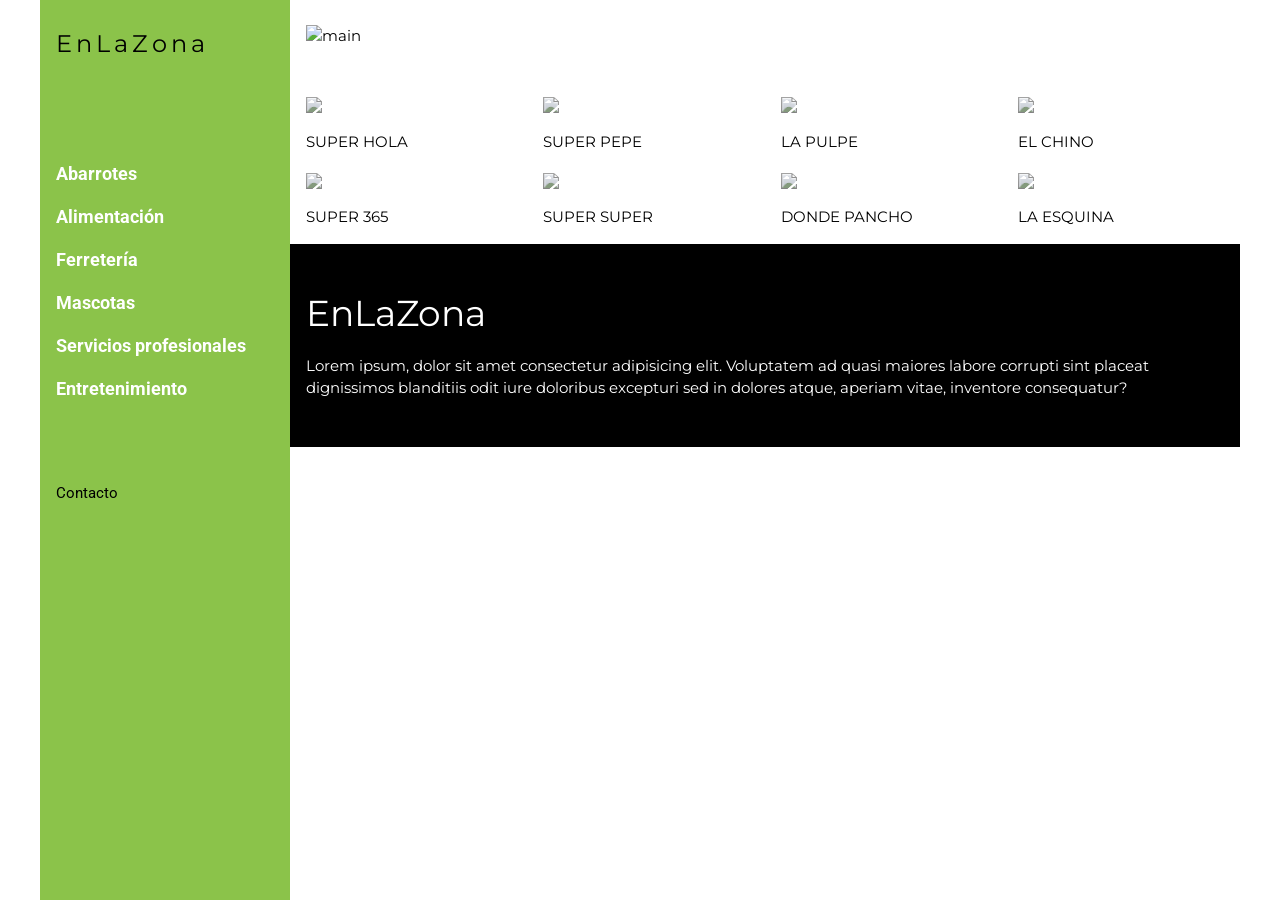
==== alimentacion.html @ 1d88ce02 "Add files via upload" ====
<!DOCTYPE html>
<html>
<head>
<title>EnLaZona</title>
<meta charset="UTF-8">
<meta name="viewport" content="width=device-width, initial-scale=1">
<link rel="stylesheet" href="https://www.w3schools.com/w3css/4/w3.css">
<link rel="stylesheet" href="https://fonts.googleapis.com/css?family=Roboto">
<link rel="stylesheet" href="https://fonts.googleapis.com/css?family=Montserrat">
<link rel="stylesheet" href="https://cdnjs.cloudflare.com/ajax/libs/font-awesome/4.7.0/css/font-awesome.min.css">
<style>
.w3-sidebar a {font-family: "Roboto", sans-serif}
body,h1,h2,h3,h4,h5,h6,.w3-wide {font-family: "Montserrat", sans-serif;}
</style>
</head>
<body class="w3-content" style="max-width:1200px">

<!-- Sidebar/menu -->
<nav class="w3-sidebar w3-bar-block w3-light-green w3-collapse w3-top" style="z-index:3;width:250px" id="mySidebar">
  <div class="w3-container w3-display-container w3-padding-16">
    <i onclick="w3_close()" class="fa fa-remove w3-hide-large w3-button w3-display-topright"></i>
    <h3 class="w3-wide">EnLaZona</h3>
  </div>
  <div class="w3-padding-64 w3-large w3-text-white" style="font-weight:bold">
    <a href="#" class="w3-bar-item w3-button">Abarrotes</a>
    <a href="#" class="w3-bar-item w3-button">Alimentación</a>
    <a href="#" class="w3-bar-item w3-button">Ferretería</a>
    <a href="#" class="w3-bar-item w3-button">Mascotas</a>
    <a href="#" class="w3-bar-item w3-button">Servicios profesionales</a>
    <a href="#" class="w3-bar-item w3-button">Entretenimiento</a>
  </div>
  <a href="#footer" class="w3-bar-item w3-button w3-padding">Contacto</a> 
</nav>

<!-- Top menu on small screens -->
<header class="w3-bar w3-top w3-hide-large w3-green w3-xlarge">
  <div class="w3-bar-item w3-padding-24 w3-wide">EnLaZona</div>
  <a href="javascript:void(0)" class="w3-bar-item w3-button w3-padding-24 w3-right" onclick="w3_open()"><i class="fa fa-bars"></i></a>
</header>

<!-- Overlay effect when opening sidebar on small screens -->
<div class="w3-overlay w3-hide-large" onclick="w3_close()" style="cursor:pointer" title="close side menu" id="myOverlay"></div>

<!-- !PAGE CONTENT! -->
<div class="w3-main" style="margin-left:250px">

  <!-- Push down content on small screens -->
  <div class="w3-hide-large" style="margin-top:83px"></div>
  
  <!-- Top header -->
  <header class="w3-container w3-xlarge">
    <script async src="https://cse.google.com/cse.js?cx=2750f55d053124dca">
    </script>
    <div class="gcse-search"></div>
    </p>
  </header>

  <!-- Image header -->
  <div class="w3-display-container w3-container">
    <img src="images/food.jfif" alt="main" style="width:100%">
    <div class="w3-display-topleft w3-text-white" style="padding:24px 48px">
    </div>
  </div>

<br>
<br>
  <!-- Product grid -->
  <div class="w3-row w3-grayscale">
    <div class="w3-col l3 s6 ">
      <div class="w3-container">
        <img src="images/grocery/grocery1.jfif" style="width:100%">
        <p>SUPER HOLA</p>
      </div>
      <div class="w3-container">
        <img src="images/grocery/grocery1.jfif" style="width:100%">
        <p>SUPER 365</p>
      </div>
    </div>
    <div class="w3-col l3 s6 ">
        <div class="w3-container">
            <img src="images/grocery/grocery1.jfif" style="width:100%">
            <p>SUPER PEPE</p>
        </div>
        <div class="w3-container">
            <img src="images/grocery/grocery1.jfif" style="width:100%">
            <p>SUPER SUPER</p>
        </div>
      </div>
      <div class="w3-col l3 s6 ">
        <div class="w3-container">
            <img src="images/grocery/grocery1.jfif" style="width:100%">
            <p>LA PULPE</p>
        </div>
        <div class="w3-container">
            <img src="images/grocery/grocery1.jfif" style="width:100%">
            <p>DONDE PANCHO</p>
        </div>
      </div>
      <div class="w3-col l3 s6 ">
        <div class="w3-container">
            <img src="images/grocery/grocery1.jfif" style="width:100%">
            <p>EL CHINO</p>
        </div>
        <div class="w3-container">
          <img src="images/grocery/grocery1.jfif" style="width:100%">
          <p>LA ESQUINA</p>
        </div>
      </div>
      
  </div>

  <!-- Footer -->
  <footer class="w3-container w3-black w3-padding-32">
    <h1>EnLaZona</h1>
    <p>Lorem ipsum, dolor sit amet consectetur adipisicing elit. Voluptatem ad quasi maiores labore corrupti sint placeat dignissimos blanditiis odit iure doloribus excepturi sed in dolores atque, aperiam vitae, inventore consequatur?</p>
  </footer>
  


  <!-- End page content -->
</div>



<script>
// Accordion 
function myAccFunc() {
  var x = document.getElementById("demoAcc");
  if (x.className.indexOf("w3-show") == -1) {
    x.className += " w3-show";
  } else {
    x.className = x.className.replace(" w3-show", "");
  }
}

// Click on the "Jeans" link on page load to open the accordion for demo purposes
document.getElementById("myBtn").click();


// Open and close sidebar
function w3_open() {
  document.getElementById("mySidebar").style.display = "block";
  document.getElementById("myOverlay").style.display = "block";
}
 
function w3_close() {
  document.getElementById("mySidebar").style.display = "none";
  document.getElementById("myOverlay").style.display = "none";
}
</script>

</body>
</html>
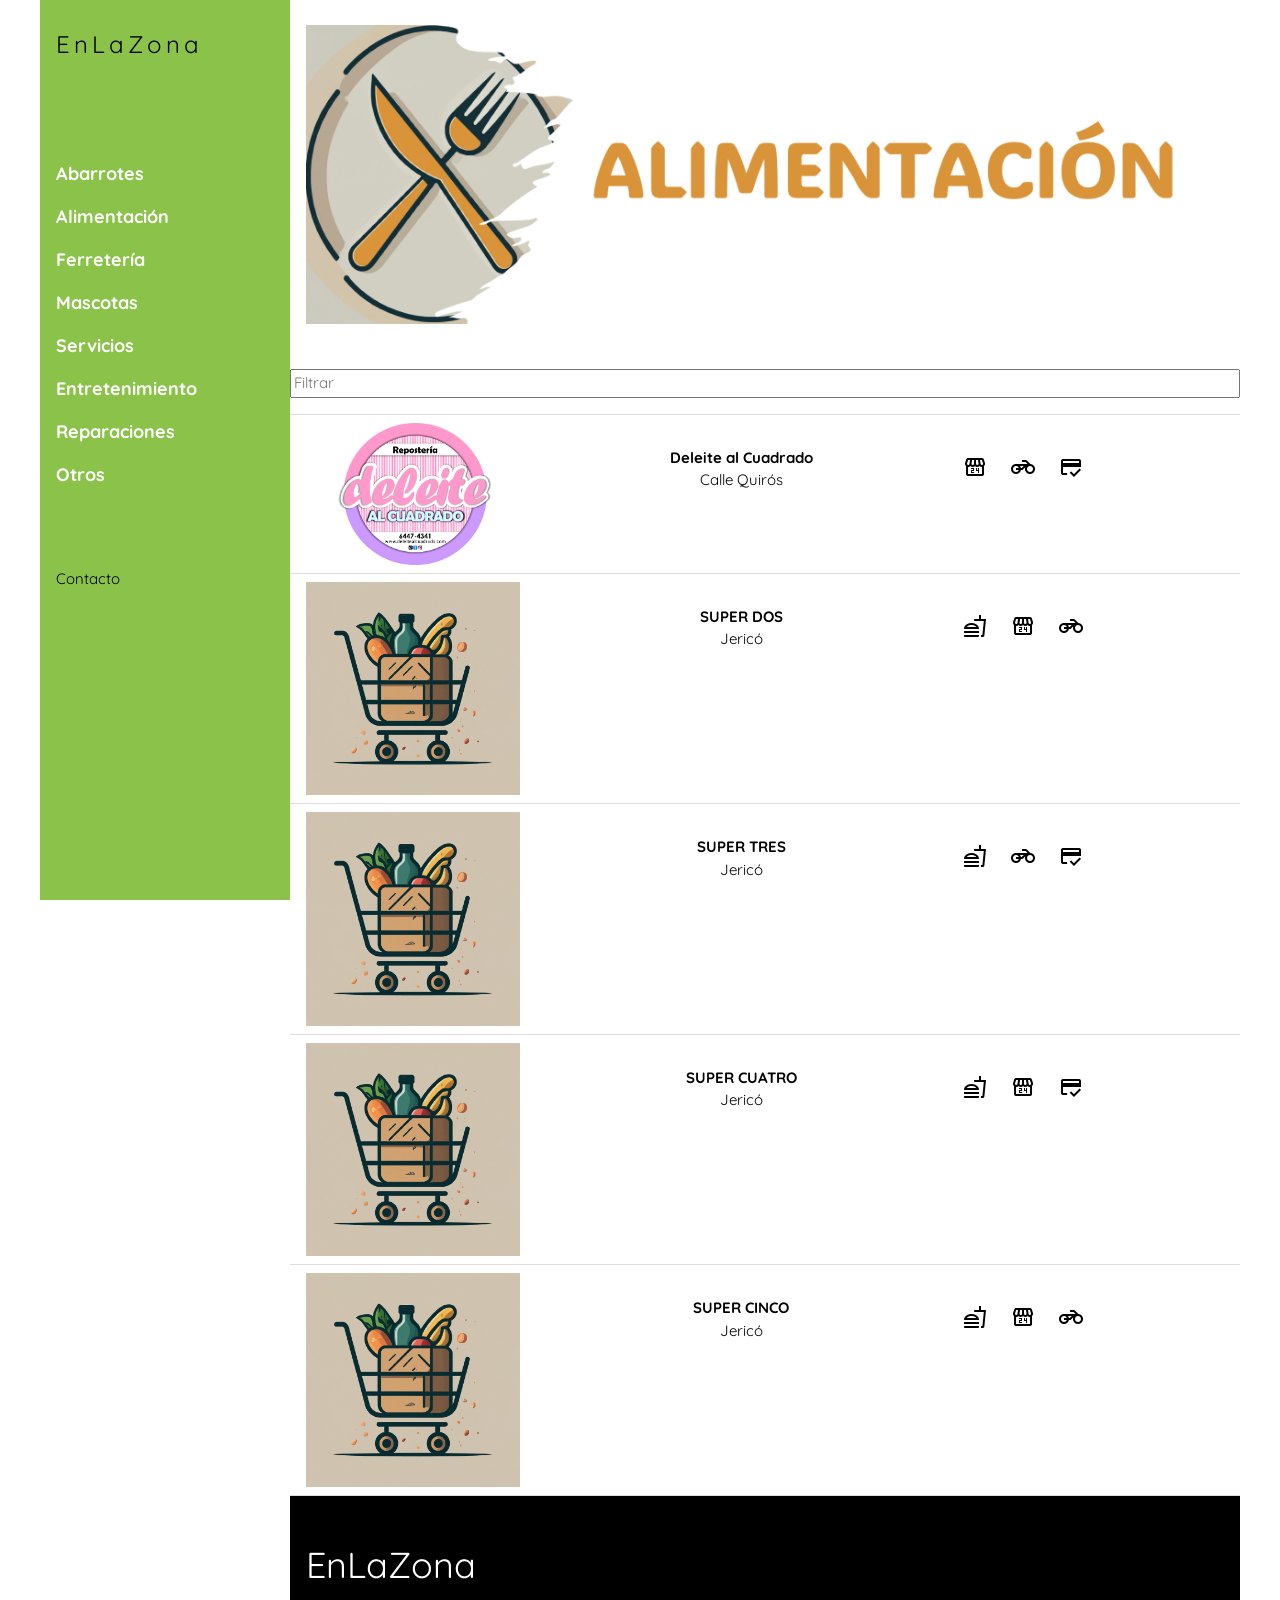
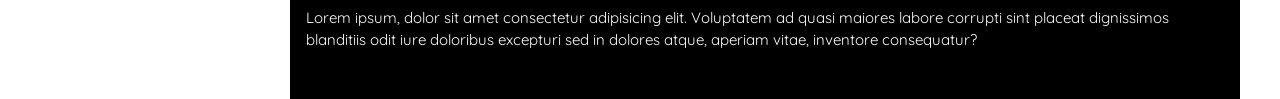
==== commit 9b27723c: "Update alimentacion.html" ====
--- a/alimentacion.html
+++ b/alimentacion.html
@@ -1,16 +1,17 @@
 <!DOCTYPE html>
 <html>
 <head>
-<title>EnLaZona</title>
+<title>AlimentaciónEnLaZona</title>
 <meta charset="UTF-8">
 <meta name="viewport" content="width=device-width, initial-scale=1">
 <link rel="stylesheet" href="https://www.w3schools.com/w3css/4/w3.css">
-<link rel="stylesheet" href="https://fonts.googleapis.com/css?family=Roboto">
-<link rel="stylesheet" href="https://fonts.googleapis.com/css?family=Montserrat">
+<link href="https://fonts.googleapis.com/css2?family=Quicksand:wght@300..700&display=swap" rel="stylesheet">
 <link rel="stylesheet" href="https://cdnjs.cloudflare.com/ajax/libs/font-awesome/4.7.0/css/font-awesome.min.css">
+<link rel="stylesheet" href="https://fonts.googleapis.com/css2?family=Material+Symbols+Outlined:opsz,wght,FILL,GRAD@24,400,0,0" />
 <style>
-.w3-sidebar a {font-family: "Roboto", sans-serif}
-body,h1,h2,h3,h4,h5,h6,.w3-wide {font-family: "Montserrat", sans-serif;}
+.w3-sidebar a {font-family: "Quicksand", sans-serif}
+body,h1,h2,h3,h4,h5,h6,.w3-wide {font-family: "Quicksand", sans-serif;}
+
 </style>
 </head>
 <body class="w3-content" style="max-width:1200px">
@@ -23,18 +24,21 @@
   </div>
   <div class="w3-padding-64 w3-large w3-text-white" style="font-weight:bold">
     <a href="#" class="w3-bar-item w3-button">Abarrotes</a>
-    <a href="#" class="w3-bar-item w3-button">Alimentación</a>
+    <a href="alimentacion.html" class="w3-bar-item w3-button">Alimentación</a>
     <a href="#" class="w3-bar-item w3-button">Ferretería</a>
     <a href="#" class="w3-bar-item w3-button">Mascotas</a>
-    <a href="#" class="w3-bar-item w3-button">Servicios profesionales</a>
+    <a href="#" class="w3-bar-item w3-button">Servicios </a>
     <a href="#" class="w3-bar-item w3-button">Entretenimiento</a>
+    <a href="#" class="w3-bar-item w3-button">Reparaciones</a>
+    <a href="#" class="w3-bar-item w3-button">Otros</a>
   </div>
   <a href="#footer" class="w3-bar-item w3-button w3-padding">Contacto</a> 
+
 </nav>
 
 <!-- Top menu on small screens -->
 <header class="w3-bar w3-top w3-hide-large w3-green w3-xlarge">
-  <div class="w3-bar-item w3-padding-24 w3-wide">EnLaZona</div>
+  <div class="w3-bar-item w3-padding-24 w3-wide" onclick="location.href='index.html'" style="cursor:pointer">EnLaZona</div>
   <a href="javascript:void(0)" class="w3-bar-item w3-button w3-padding-24 w3-right" onclick="w3_open()"><i class="fa fa-bars"></i></a>
 </header>
 
@@ -47,67 +51,60 @@
   <!-- Push down content on small screens -->
   <div class="w3-hide-large" style="margin-top:83px"></div>
   
-  <!-- Top header -->
+  <!-- Top header search bar -->
   <header class="w3-container w3-xlarge">
     <script async src="https://cse.google.com/cse.js?cx=2750f55d053124dca">
     </script>
-    <div class="gcse-search"></div>
+    <p><div class="gcse-search"></div>
     </p>
   </header>
 
   <!-- Image header -->
   <div class="w3-display-container w3-container">
-    <img src="images/food.jfif" alt="main" style="width:100%">
+
+    <img src="images/mainfood.png" alt="main" style="width:100%">
     <div class="w3-display-topleft w3-text-white" style="padding:24px 48px">
     </div>
   </div>
 
 <br>
 <br>
-  <!-- Product grid -->
-  <div class="w3-row w3-grayscale">
-    <div class="w3-col l3 s6 ">
-      <div class="w3-container">
-        <img src="images/grocery/grocery1.jfif" style="width:100%">
-        <p>SUPER HOLA</p>
-      </div>
-      <div class="w3-container">
-        <img src="images/grocery/grocery1.jfif" style="width:100%">
-        <p>SUPER 365</p>
-      </div>
-    </div>
-    <div class="w3-col l3 s6 ">
-        <div class="w3-container">
-            <img src="images/grocery/grocery1.jfif" style="width:100%">
-            <p>SUPER PEPE</p>
-        </div>
-        <div class="w3-container">
-            <img src="images/grocery/grocery1.jfif" style="width:100%">
-            <p>SUPER SUPER</p>
-        </div>
-      </div>
-      <div class="w3-col l3 s6 ">
-        <div class="w3-container">
-            <img src="images/grocery/grocery1.jfif" style="width:100%">
-            <p>LA PULPE</p>
-        </div>
-        <div class="w3-container">
-            <img src="images/grocery/grocery1.jfif" style="width:100%">
-            <p>DONDE PANCHO</p>
-        </div>
-      </div>
-      <div class="w3-col l3 s6 ">
-        <div class="w3-container">
-            <img src="images/grocery/grocery1.jfif" style="width:100%">
-            <p>EL CHINO</p>
-        </div>
-        <div class="w3-container">
-          <img src="images/grocery/grocery1.jfif" style="width:100%">
-          <p>LA ESQUINA</p>
-        </div>
-      </div>
-      
-  </div>
+  <!-- Product table -->
+  <input type="text" class="w3-block" id="myInput" onkeyup="myFunction()" placeholder="Filtrar">
+
+
+  <table id="myTable" class="w3-table w3-bordered w3-hoverable">
+    <tr class="header">
+      <th style="width:25%;"></th>
+      <th style="width:45%;"></th>
+      <th style="width:30%;"></th>
+    </tr>
+    <tr onclick="location.href='alimentacion/deleitealcuadrado/Deleitealcuadrado.html'" style="cursor:pointer">
+      <td><img src="alimentacion/deleitealcuadrado/images/deleite1.jpg" style="width:100%"></td>
+      <td class=" w3-center w3-padding-32"><b>Deleite al Cuadrado</b><BR> Calle Quirós</td>
+      <td><span class="w3-center w3-padding-32 material-symbols-outlined"> local_convenience_store motorcycle credit_score </span></td>
+    </tr>
+    <tr onclick="location.href=''" style="cursor:pointer">
+      <td><img src="images/grocery.jfif" style="width:100%"></td>
+      <td class=" w3-center w3-padding-32"><b>SUPER DOS</b><BR> Jericó</td>
+      <td><span class="w3-center w3-padding-32 material-symbols-outlined">fastfood local_convenience_store motorcycle  </span></td>
+    </tr>
+    <tr onclick="location.href=''" style="cursor:pointer">
+      <td><img src="images/grocery.jfif" style="width:100%"></td>
+      <td class=" w3-center w3-padding-32"><b>SUPER TRES</b><BR> Jericó</td>
+      <td><span class="w3-center w3-padding-32 material-symbols-outlined">fastfood  motorcycle credit_score </span></td>
+    </tr>
+    <tr onclick="location.href=''" style="cursor:pointer">
+      <td><img src="images/grocery.jfif" style="width:100%"></td>
+      <td class=" w3-center w3-padding-32"><b>SUPER CUATRO</b><BR> Jericó</td>
+      <td><span class="w3-center w3-padding-32 material-symbols-outlined">fastfood local_convenience_store  credit_score </span></td>
+    </tr>
+    <tr onclick="location.href=''" style="cursor:pointer">
+      <td><img src="images/grocery.jfif" style="width:100%"></td>
+      <td class=" w3-center w3-padding-32"><b>SUPER CINCO</b><BR> Jericó</td>
+      <td><span class="w3-center w3-padding-32 material-symbols-outlined">fastfood local_convenience_store motorcycle  </span></td>
+    </tr>
+  </table>
 
   <!-- Footer -->
   <footer class="w3-container w3-black w3-padding-32">
@@ -147,6 +144,31 @@
   document.getElementById("mySidebar").style.display = "none";
   document.getElementById("myOverlay").style.display = "none";
 }
+
+//filter
+
+
+function myFunction() {
+
+  var input, filter, table, tr, td, i, txtValue;
+  input = document.getElementById("myInput");
+  filter = input.value.toUpperCase();
+  table = document.getElementById("myTable");
+  tr = table.getElementsByTagName("tr");
+
+  // Loop through all table rows, and hide those who don't match the search query
+  for (i = 0; i < tr.length; i++) {
+    td = tr[i].getElementsByTagName("td")[1];
+    if (td) {
+      txtValue = td.textContent || td.innerText;
+      if (txtValue.toUpperCase().indexOf(filter) > -1) {
+        tr[i].style.display = "";
+      } else {
+        tr[i].style.display = "none";
+      }
+    }
+  }
+}
 </script>
 
 </body>
